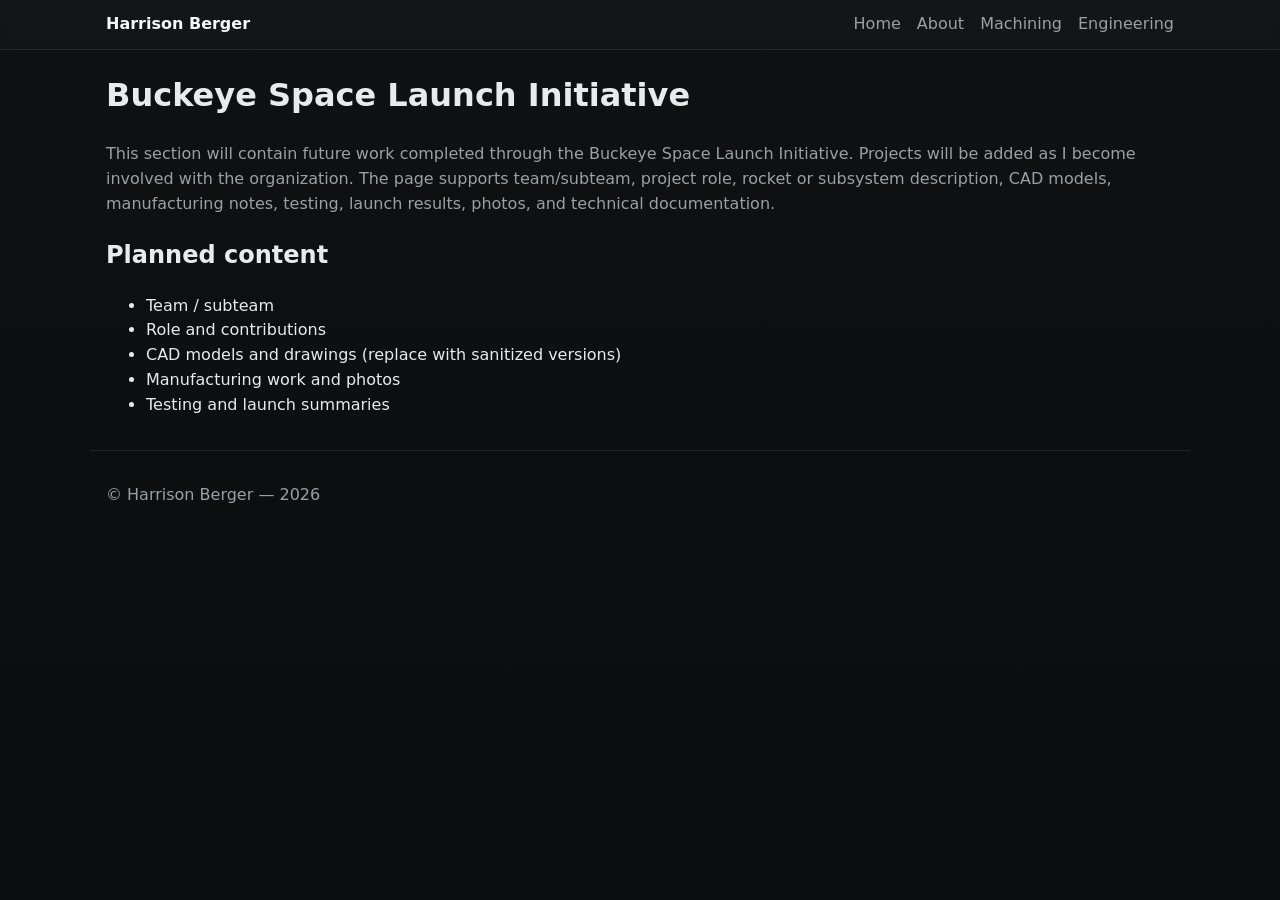
==== projects/buckeye/index.html @ 244d51de "Start-Up" ====
<!doctype html>
<!-- Buckeye Space Launch Initiative page reserved for future project content. -->
<html lang="en">
<head>
  <meta charset="utf-8">
  <meta name="viewport" content="width=device-width,initial-scale=1">
  <title>Buckeye Space Launch Initiative — Harrison Berger</title>
  <link rel="stylesheet" href="/assets/css/style.css">
</head>
<body>
  <!-- Keyboard users can bypass the repeated navigation. -->
  <a class="skip-link" href="#main">Skip to content</a>
  <header class="site-header">
    <div class="container">
      <div class="brand"><a href="/">Harrison Berger</a></div>
      <nav id="site-nav" aria-label="Main navigation">
        <ul>
          <li><a href="/">Home</a></li>
          <li><a href="/about.html">About</a></li>
          <li><a href="/projects/machining.html">Machining</a></li>
          <li><a href="/projects/engineering.html">Engineering</a></li>
        </ul>
      </nav>
      <button id="nav-toggle" type="button" aria-expanded="false" aria-controls="site-nav">Menu</button>
    </div>
  </header>

  <main id="main" class="container">
    <h1>Buckeye Space Launch Initiative</h1>
    <p class="intro">This section will contain future work completed through the Buckeye Space Launch Initiative. Projects will be added as I become involved with the organization. The page supports team/subteam, project role, rocket or subsystem description, CAD models, manufacturing notes, testing, launch results, photos, and technical documentation.</p>

    <section class="bsli-note">
      <h2>Planned content</h2>
      <ul>
        <li>Team / subteam</li>
        <li>Role and contributions</li>
        <li>CAD models and drawings (replace with sanitized versions)</li>
        <li>Manufacturing work and photos</li>
        <li>Testing and launch summaries</li>
      </ul>
    </section>

  </main>
  <footer class="site-footer container">
    <p>&copy; Harrison Berger — <span id="year-5"></span></p>
  </footer>
  <script src="/assets/js/main.js"></script>
</body>
</html>
---- assets/css/style.css ----
/*
  GLOBAL PORTFOLIO STYLES
  ---------------------------------------------------------------------------
  This file contains styles shared by every page. Project-specific rules live
  in dolly.css and smart-water-bottle.css so future projects can add their own
  stylesheet without making this file increasingly difficult to maintain.
*/

/* Design tokens centralize the values used throughout the site. */
:root {
  --color-background: #0f1113;
  --color-background-deep: #0b0c0d;
  --color-surface: #121416;
  --color-surface-raised: #202328;
  --color-panel: #f5f6f7;
  --color-text: #e8eaed;
  --color-muted: #9aa0a6;
  --color-accent: #bb0000;
  --color-accent-hover: #d31717;
  --color-border: rgba(255, 255, 255, 0.08);
  --color-overlay: rgba(2, 2, 2, 0.72);

  --font-body: Inter, system-ui, -apple-system, "Segoe UI", Roboto, Arial, sans-serif;
  --content-width: 1100px;

  --space-1: 0.25rem;
  --space-2: 0.5rem;
  --space-3: 0.75rem;
  --space-4: 1rem;
  --space-5: 1.5rem;
  --space-6: 2rem;
  --space-7: 3rem;

  --radius-small: 4px;
  --radius-medium: 8px;
  --radius-large: 12px;
  --shadow-image: 0 6px 20px rgba(0, 0, 0, 0.6);

  /* Backward-compatible aliases used by the two existing project stylesheets. */
  --bg: var(--color-background);
  --panel: var(--color-panel);
  --text: var(--color-text);
  --muted: var(--color-muted);
  --accent: var(--color-accent);
  --card-bg: var(--color-surface);
  --container-width: var(--content-width);
}

/* Include borders and padding inside declared element dimensions. */
*,
*::before,
*::after {
  box-sizing: border-box;
}

/* Enable smooth in-page navigation while respecting reduced-motion settings. */
html {
  min-height: 100%;
  scroll-behavior: smooth;
}

/* Establish the site-wide typography, colors, and background. */
body {
  min-height: 100%;
  margin: 0;
  font-family: var(--font-body);
  line-height: 1.55;
  color: var(--color-text);
  background: linear-gradient(180deg, var(--color-background), var(--color-background-deep));
}

/* Keep media responsive by default. */
img,
video,
iframe,
model-viewer {
  max-width: 100%;
}

/* Make keyboard focus visible throughout the site. */
:focus-visible {
  outline: 3px solid var(--color-accent);
  outline-offset: 3px;
}

/* Constrain page content while preserving comfortable side padding. */
.container {
  width: min(100%, var(--content-width));
  margin-inline: auto;
  padding-inline: var(--space-4);
}

/* Hide the skip link until a keyboard user focuses it. */
.skip-link {
  position: fixed;
  z-index: 1000;
  top: var(--space-4);
  left: var(--space-4);
  transform: translateY(-200%);
  padding: var(--space-2) var(--space-4);
  border-radius: var(--radius-small);
  color: #000;
  background: var(--color-panel);
  text-decoration: none;
}

/* Reveal the skip link when it receives keyboard focus. */
.skip-link:focus {
  transform: translateY(0);
}

/* Create the translucent site-wide navigation bar. */
.site-header {
  position: relative;
  z-index: 100;
  border-bottom: 1px solid var(--color-border);
  background: rgba(255, 255, 255, 0.02);
  backdrop-filter: blur(4px);
}

/* Place the brand, navigation, and mobile button on one row. */
.site-header .container {
  display: flex;
  align-items: center;
  justify-content: space-between;
  gap: var(--space-4);
  padding-block: var(--space-3);
}

/* Style the portfolio owner's name as the header brand. */
.brand a {
  color: var(--color-panel);
  font-weight: 700;
  text-decoration: none;
}

/* Remove browser list styling from navigation links. */
nav ul {
  display: flex;
  gap: var(--space-4);
  margin: 0;
  padding: 0;
  list-style: none;
}

/* Use a quieter color for inactive navigation links. */
nav a {
  color: var(--color-muted);
  text-decoration: none;
}

/* Brighten navigation links during pointer or keyboard interaction. */
nav a:hover,
nav a:focus-visible {
  color: var(--color-panel);
}

/* Hide the mobile navigation control on wide screens. */
#nav-toggle {
  display: none;
  padding: var(--space-2) var(--space-3);
  border: 1px solid var(--color-border);
  border-radius: var(--radius-small);
  color: var(--color-panel);
  background: transparent;
  font: inherit;
  cursor: pointer;
}

/* Add vertical breathing room around the home-page introduction. */
.hero {
  padding-block: var(--space-7);
}

/* Split hero copy and portrait into two columns on wide screens. */
.hero-grid {
  display: grid;
  grid-template-columns: minmax(0, 1fr) minmax(280px, 480px);
  gap: var(--space-6);
  align-items: center;
}

/* Emphasize the primary home-page heading. */
.hero-text h1 {
  margin: 0 0 var(--space-2);
  color: var(--color-panel);
  font-size: clamp(2rem, 5vw, 3.5rem);
  line-height: 1.1;
}

/* Style the compact professional-title line. */
.title {
  color: var(--color-muted);
  font-weight: 600;
}

/* Separate the longer introduction from the title. */
.lead {
  margin-top: var(--space-4);
  color: var(--color-muted);
}

/* Keep hero action buttons aligned and allow wrapping on narrow screens. */
.hero-ctas {
  display: flex;
  flex-wrap: wrap;
  gap: var(--space-3);
}

/* Provide one reusable button treatment for links and native buttons. */
.btn {
  display: inline-flex;
  align-items: center;
  justify-content: center;
  min-height: 42px;
  padding: 0.6rem 1rem;
  border: 1px solid var(--color-border);
  border-radius: 6px;
  color: var(--color-panel);
  background: transparent;
  font: inherit;
  text-decoration: none;
  cursor: pointer;
}

/* Use the brand accent for the highest-priority action. */
.btn.primary {
  border-color: var(--color-accent);
  color: #fff;
  background: var(--color-accent);
}

/* Give all buttons clear interaction feedback. */
.btn:hover,
.btn:focus-visible,
.btn.primary:hover,
.btn.primary:focus-visible {
  border-color: var(--color-accent-hover);
  background: var(--color-accent-hover);
}

/* Preserve the portrait's aspect ratio and give it visual depth. */
.hero-image img {
  display: block;
  width: 100%;
  height: auto;
  border-radius: var(--radius-medium);
  box-shadow: var(--shadow-image);
}

/* Create a reusable responsive card grid. */
.cards-grid {
  display: grid;
  grid-template-columns: repeat(auto-fit, minmax(240px, 1fr));
  gap: var(--space-5);
  margin-top: var(--space-4);
}

/* Create the shared dark card surface. */
.card,
.dolly-card,
.smart-water-bottle-card {
  padding: var(--space-4);
  border: 1px solid var(--color-border);
  border-radius: var(--radius-medium);
  background: var(--color-surface);
}

/* Give ordinary card images predictable dimensions. */
.card > img {
  width: 100%;
  height: 160px;
  object-fit: cover;
  border-radius: var(--radius-small);
}

/* Keep card headings close to their supporting media. */
.card h3 {
  margin: var(--space-2) 0 var(--space-1);
}

/* Stack engineering index entries vertically for large visual previews. */
.projects-index .cards-grid,
main > .cards-grid {
  grid-template-columns: 1fr;
  gap: var(--space-6);
}

/* Display the two dolly preview images beside one another. */
.dolly-images {
  display: grid;
  grid-template-columns: repeat(2, minmax(0, 1fr));
  gap: var(--space-3);
}

/* Crop the dolly previews consistently without distorting them. */
.dolly-images img {
  width: 100%;
  height: min(65vw, 700px);
  object-fit: cover;
  border-radius: var(--radius-small);
}

/* Give the Smart Water Bottle index preview a useful fixed presentation. */
.smart-water-bottle-image {
  display: block;
  width: 100%;
  height: min(55vw, 480px);
  object-fit: cover;
  border-radius: var(--radius-small);
}

/* Lay out About-page biography content and portrait. */
.about-grid {
  display: grid;
  grid-template-columns: minmax(0, 1fr) 220px;
  gap: var(--space-5);
  align-items: start;
}

/* Keep the About-page portrait responsive. */
.headshot img {
  display: block;
  width: 100%;
  height: auto;
  border-radius: var(--radius-medium);
}

/* Arrange skill cards into as many columns as space allows. */
.skills-grid {
  display: grid;
  grid-template-columns: repeat(auto-fit, minmax(200px, 1fr));
  gap: var(--space-4);
}

/* Contrast skill cards against the dark page background. */
.skill-card {
  padding: var(--space-4);
  border-radius: 6px;
  color: #000;
  background: var(--color-panel);
}

/* Tone down supporting text without reducing readability. */
.intro,
.small {
  color: var(--color-muted);
}

/* Slightly reduce text reserved for metadata or short summaries. */
.small {
  font-size: 0.9rem;
}

/* Give the scholarship section a clear visual break. */
.speech-section {
  width: min(95%, var(--content-width));
  margin-block: 5rem;
  text-align: center;
}

/* Limit the speech description to a comfortable reading width. */
.speech-description {
  max-width: 700px;
  margin: 0 auto var(--space-6);
}

/* Keep the embedded scholarship video centered and responsive. */
.video-container {
  width: 100%;
  margin-inline: auto;
}

/* Maintain the embedded video's standard widescreen ratio. */
.video-container iframe {
  display: block;
  width: 100%;
  aspect-ratio: 16 / 9;
  border: 0;
  border-radius: var(--radius-large);
}

/* Remove bullets from the compact contact link list. */
.contact-list {
  padding: 0;
  list-style: none;
}

/* Add separation between contact rows. */
.contact-list li + li {
  margin-top: var(--space-3);
}

/* Turn contact links into compact accent-colored pills. */
#contact a {
  display: inline-flex;
  align-items: center;
  width: fit-content;
  padding: 2px 6px;
  border-radius: 5px;
  color: #fff;
  background: var(--color-accent);
  font-size: 0.9rem;
  font-weight: 500;
  line-height: 1.2;
  text-decoration: none;
}

/* Cover the viewport behind a project-details dialog. */
.modal {
  position: fixed;
  z-index: 500;
  inset: 0;
  display: none;
  align-items: center;
  justify-content: center;
  padding: var(--space-6);
  background: var(--color-overlay);
}

/* JavaScript changes aria-hidden instead of adding presentation-only classes. */
.modal[aria-hidden="false"] {
  display: flex;
}

/* Contain modal content and allow long details to scroll. */
.modal-content {
  width: min(980px, 95%);
  max-height: 90vh;
  overflow: auto;
  padding: var(--space-4);
  border-radius: var(--radius-medium);
  color: #000;
  background: var(--color-panel);
}

/* Place the modal close action in the upper-right corner. */
.modal-close {
  float: right;
  border: 0;
  background: transparent;
  font: inherit;
  font-weight: 700;
  cursor: pointer;
}

/* Style the site footer consistently on every page. */
.site-footer {
  margin-top: var(--space-6);
  padding-block: var(--space-4);
  border-top: 1px solid var(--color-border);
  color: var(--color-muted);
}

/* FEATURED PROJECTS ------------------------------------------------------- */

/* Keep the three featured projects in equal columns on desktop. */
#featured-cards {
  grid-template-columns: repeat(3, minmax(0, 1fr));
  align-items: stretch;
}

/* Allow each featured card's action to align at the bottom. */
#featured-cards .card {
  display: flex;
  flex-direction: column;
}

/* Reserve a consistent portrait-oriented media area. */
#featured-cards .featured-media {
  width: 100%;
  aspect-ratio: 2 / 3;
  overflow: hidden;
  border-radius: var(--radius-small);
}

/* Make either an image or a video fill the reserved media area. */
#featured-cards .featured-media img,
#featured-cards .featured-media iframe {
  display: block;
  width: 100%;
  height: 100%;
  border: 0;
  object-fit: cover;
}

/* Push the card action to the bottom when summaries differ in length. */
#featured-cards .card > p:last-child {
  margin-top: auto;
}

/* MACHINING PROJECTS ----------------------------------------------------- */

/* Replace the generic card grid with a chronological single-column layout. */
#machining-grid {
  display: block;
}

/* Separate each large machining project presentation. */
#machining-grid .machining-projects-layout {
  display: grid;
  gap: 36px;
}

/* Give feature cards more room than ordinary summary cards. */
#machining-grid .machining-feature-card {
  width: 100%;
  padding: 24px;
}

/* Keep machining introductions at a readable line length. */
#machining-grid .machining-project-heading {
  max-width: 850px;
  margin-bottom: 20px;
}

/* Tighten the heading's internal spacing. */
#machining-grid .machining-project-heading h2 {
  margin: 0 0 8px;
}

/* Remove redundant top spacing from its description. */
#machining-grid .machining-project-heading p {
  margin-top: 0;
}

/* Place the Air Motor model beside its operating animation. */
#machining-grid .air-motor-media {
  display: grid;
  grid-template-columns: repeat(2, minmax(0, 1fr));
  gap: 20px;
  align-items: stretch;
}

/* Give paired machining media matching dimensions. */
#machining-grid .air-motor-model,
#machining-grid .air-motor-media img,
#machining-grid .machining-project-model {
  display: block;
  width: 100%;
  max-width: none;
  height: 500px;
  margin: 0;
  border-radius: var(--radius-medium);
  background: #e6dddd;
}

/* Show the complete operating animation inside its frame. */
#machining-grid .air-motor-media img {
  object-fit: contain;
}

/* Place Titan and Shop Sign models beside their slideshows. */
#machining-grid .machining-model-slideshow-row {
  display: grid;
  grid-template-columns: repeat(2, minmax(0, 1fr));
  gap: 20px;
  align-items: start;
}

/* Prevent slideshow content from overflowing a grid column. */
#machining-grid .machining-model-slideshow-row .project-slideshow {
  min-width: 0;
  margin-top: 0;
}

/* Separate slideshow groups from the media above them. */
#machining-grid .project-slideshow {
  width: 100%;
  margin-top: 28px;
}

/* Tighten slideshow heading spacing. */
#machining-grid .project-slideshow h3 {
  margin-bottom: 6px;
}

/* Visually de-emphasize the chronology explanation. */
#machining-grid .slideshow-description {
  margin-top: 0;
  color: var(--color-muted);
}

/* Create the clipped frame in which one slide is displayed. */
#machining-grid .slideshow-stage {
  position: relative;
  width: 100%;
  overflow: hidden;
  border-radius: var(--radius-medium);
  background: #16181c;
}

/* Keep the secondary Air Motor slideshow narrower than the feature card. */
#machining-grid .project-slideshow-small {
  max-width: 760px;
  margin-inline: auto;
}

/* Give the Air Motor progress slideshow a compact height. */
#machining-grid .project-slideshow-small .slideshow-stage {
  height: 340px;
}

/* Align larger project slideshows with adjacent 3D viewers. */
#machining-grid .project-slideshow-large .slideshow-stage {
  height: 500px;
}

/* Hide all slideshow frames until JavaScript marks one active. */
#machining-grid .slideshow-slide {
  display: none;
  width: 100%;
  height: 100%;
  margin: 0;
}

/* Display the current slide as a vertical media-and-caption stack. */
#machining-grid .slideshow-slide.active {
  display: flex;
  flex-direction: column;
}

/* Fill the available frame while preserving complete image/video content. */
#machining-grid .slideshow-slide img,
#machining-grid .slideshow-slide video {
  display: block;
  flex: 1;
  width: 100%;
  max-width: none;
  min-height: 0;
  margin: 0;
  object-fit: contain;
  background: #16181c;
}

/* Present each slide's chronological caption below its media. */
#machining-grid .slideshow-slide figcaption {
  flex: 0 0 auto;
  padding: 10px 14px;
  color: #fff;
  background: var(--color-surface-raised);
  font-size: 0.95rem;
  text-align: center;
}

/* Align previous, counter, and next controls in one row. */
#machining-grid .slideshow-controls {
  display: grid;
  grid-template-columns: minmax(120px, 1fr) auto minmax(120px, 1fr);
  gap: 14px;
  align-items: center;
  margin-top: 14px;
}

/* Make slideshow actions visually consistent with the dark cards. */
#machining-grid .slideshow-button {
  min-height: 42px;
  padding: 9px 14px;
  border: 1px solid rgba(255, 255, 255, 0.18);
  border-radius: 6px;
  color: #fff;
  background: var(--color-surface-raised);
  font: inherit;
  font-weight: 700;
  cursor: pointer;
}

/* Use the accent color when a slideshow action is interactive. */
#machining-grid .slideshow-button:hover,
#machining-grid .slideshow-button:focus-visible {
  background: var(--color-accent);
}

/* Anchor the previous control to the left edge. */
#machining-grid .slideshow-previous {
  justify-self: start;
}

/* Anchor the next control to the right edge. */
#machining-grid .slideshow-next {
  justify-self: end;
}

/* Reserve stable width for the changing slide count. */
#machining-grid .slideshow-counter {
  min-width: 60px;
  font-weight: 700;
  text-align: center;
}

/* Separate the project-details action from slideshow controls. */
#machining-grid .machining-details-button {
  margin: 24px 0 0;
}

/* Provide a contrasting secondary action used by project pages. */
.btn-secondary {
  display: inline-block;
  padding: 0.8rem 1.4rem;
  border: 2px solid #1f3a5f;
  border-radius: var(--radius-medium);
  color: #fff;
  background: #1f3a5f;
  font-weight: 600;
  text-decoration: none;
  transition: transform 0.25s ease, background-color 0.25s ease, border-color 0.25s ease;
}

/* Lift the secondary action slightly during pointer interaction. */
.btn-secondary:hover,
.btn-secondary:focus-visible {
  transform: translateY(-2px);
  border-color: #2b4f7c;
  background: #2b4f7c;
}

/* Return the action to its normal position when pressed. */
.btn-secondary:active {
  transform: translateY(0);
}

/* RESPONSIVE BEHAVIOR ---------------------------------------------------- */

/* Collapse wide layouts before they become cramped on tablets. */
@media (max-width: 900px) {
  .hero-grid,
  .about-grid {
    grid-template-columns: 1fr;
  }

  .headshot {
    max-width: 320px;
  }

  /* Convert the navigation list into a hidden mobile panel. */
  #site-nav {
    position: absolute;
    top: 100%;
    right: var(--space-4);
    left: var(--space-4);
    display: none;
    padding: var(--space-4);
    border: 1px solid var(--color-border);
    border-radius: var(--radius-medium);
    background: var(--color-surface);
  }

  /* JavaScript controls this class and keeps presentation out of inline styles. */
  #site-nav.is-open {
    display: block;
  }

  #site-nav ul {
    flex-direction: column;
  }

  #nav-toggle {
    display: inline-block;
  }
}

/* Stack three featured cards and paired machining media on smaller screens. */
@media (max-width: 800px) {
  #featured-cards,
  #machining-grid .air-motor-media,
  #machining-grid .machining-model-slideshow-row {
    grid-template-columns: 1fr;
  }
}

/* Adapt slideshow controls and media heights for phones and small tablets. */
@media (max-width: 750px) {
  #machining-grid .machining-feature-card {
    padding: var(--space-4);
  }

  #machining-grid .air-motor-model,
  #machining-grid .air-motor-media img,
  #machining-grid .machining-project-model,
  #machining-grid .project-slideshow-large .slideshow-stage {
    height: 400px;
  }

  #machining-grid .project-slideshow-small .slideshow-stage {
    height: 300px;
  }

  #machining-grid .slideshow-controls {
    grid-template-columns: 1fr 1fr;
  }

  #machining-grid .slideshow-counter {
    grid-column: 1 / -1;
    grid-row: 1;
  }

  #machining-grid .slideshow-previous {
    grid-column: 1;
    grid-row: 2;
  }

  #machining-grid .slideshow-next {
    grid-column: 2;
    grid-row: 2;
  }
}

/* Stack paired engineering previews and reduce media heights on phones. */
@media (max-width: 600px) {
  .dolly-images {
    grid-template-columns: 1fr;
  }

  .dolly-images img,
  .smart-water-bottle-image {
    height: 360px;
  }
}

/* Reduce machining frames and make controls full-width on very small screens. */
@media (max-width: 480px) {
  #machining-grid .air-motor-model,
  #machining-grid .air-motor-media img,
  #machining-grid .machining-project-model,
  #machining-grid .project-slideshow-large .slideshow-stage {
    height: 320px;
  }

  #machining-grid .project-slideshow-small .slideshow-stage {
    height: 260px;
  }

  #machining-grid .slideshow-button {
    width: 100%;
    font-size: 0.88rem;
  }
}

/* Disable animated scrolling and transforms when the user requests less motion. */
@media (prefers-reduced-motion: reduce) {
  html {
    scroll-behavior: auto;
  }

  *,
  *::before,
  *::after {
    scroll-behavior: auto !important;
    transition-duration: 0.01ms !important;
  }
}
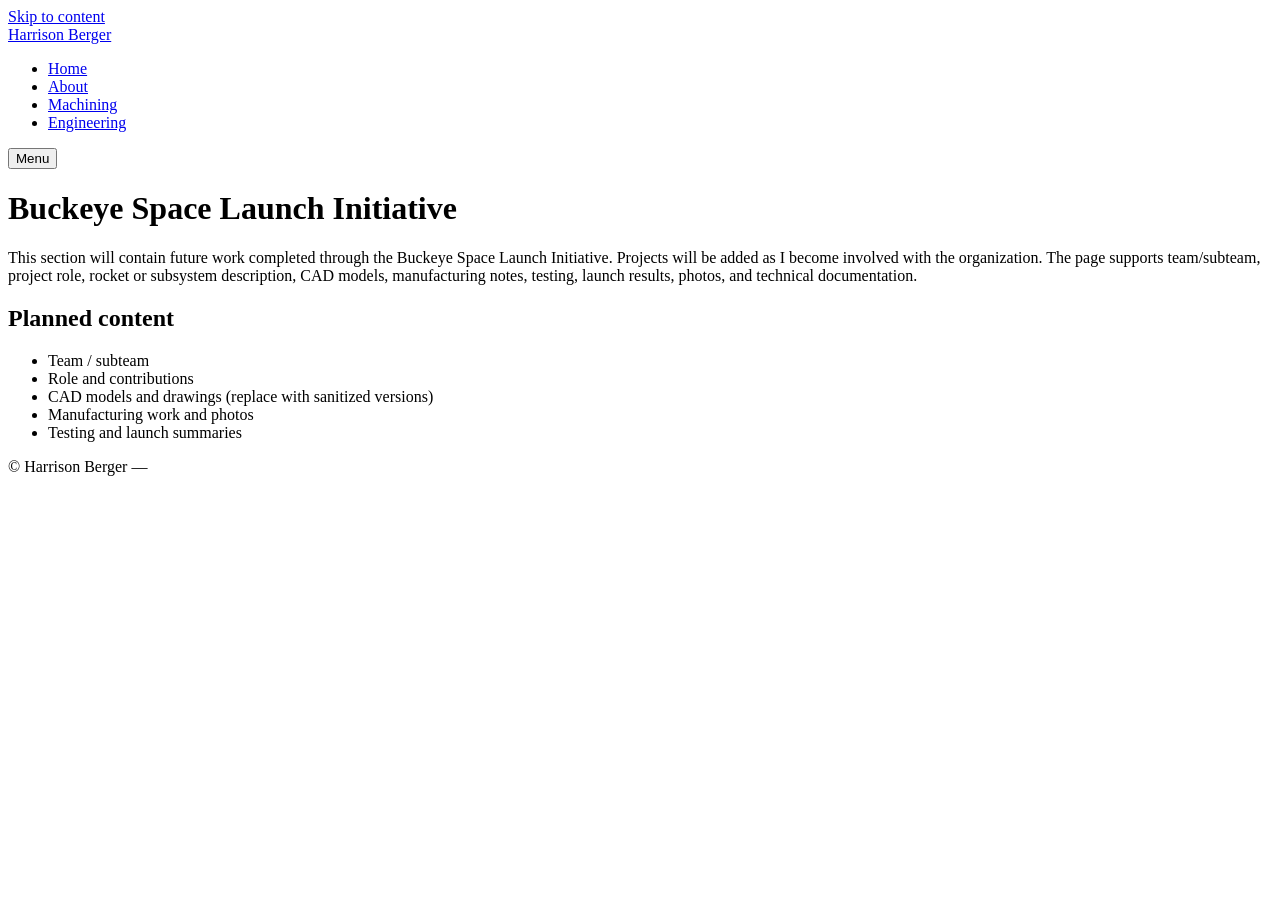
==== commit 645db55e: "~" ====
--- a/projects/buckeye/index.html
+++ b/projects/buckeye/index.html
@@ -5,20 +5,20 @@
   <meta charset="utf-8">
   <meta name="viewport" content="width=device-width,initial-scale=1">
   <title>Buckeye Space Launch Initiative — Harrison Berger</title>
-  <link rel="stylesheet" href="/assets/css/style.css">
+  <link rel="stylesheet" href="assets/css/style.css">
 </head>
 <body>
   <!-- Keyboard users can bypass the repeated navigation. -->
   <a class="skip-link" href="#main">Skip to content</a>
   <header class="site-header">
     <div class="container">
-      <div class="brand"><a href="/">Harrison Berger</a></div>
+      <div class="brand"><a href="index.html">Harrison Berger</a></div>
       <nav id="site-nav" aria-label="Main navigation">
         <ul>
-          <li><a href="/">Home</a></li>
-          <li><a href="/about.html">About</a></li>
-          <li><a href="/projects/machining.html">Machining</a></li>
-          <li><a href="/projects/engineering.html">Engineering</a></li>
+          <li><a href="index.html">Home</a></li>
+          <li><a href="about.html">About</a></li>
+          <li><a href="projects/machining.html">Machining</a></li>
+          <li><a href="projects/engineering.html">Engineering</a></li>
         </ul>
       </nav>
       <button id="nav-toggle" type="button" aria-expanded="false" aria-controls="site-nav">Menu</button>
@@ -44,6 +44,6 @@
   <footer class="site-footer container">
     <p>&copy; Harrison Berger — <span id="year-5"></span></p>
   </footer>
-  <script src="/assets/js/main.js"></script>
+  <script src="assets/js/main.js"></script>
 </body>
 </html>
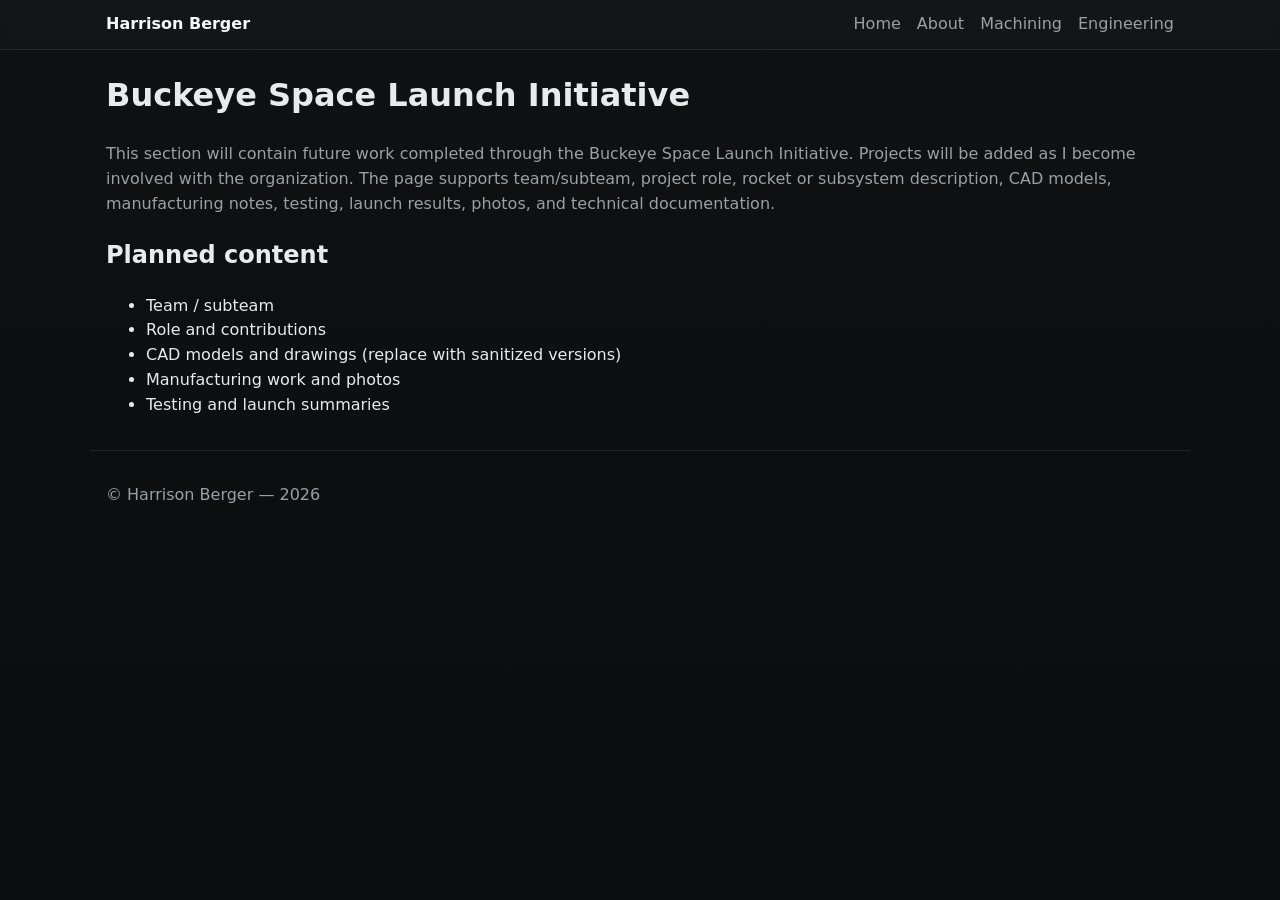
==== commit 2e870eaf: "Website patch" ====
--- a/projects/buckeye/index.html
+++ b/projects/buckeye/index.html
@@ -5,20 +5,20 @@
   <meta charset="utf-8">
   <meta name="viewport" content="width=device-width,initial-scale=1">
   <title>Buckeye Space Launch Initiative — Harrison Berger</title>
-  <link rel="stylesheet" href="assets/css/style.css">
+  <link rel="stylesheet" href="../../assets/css/style.css">
 </head>
 <body>
   <!-- Keyboard users can bypass the repeated navigation. -->
   <a class="skip-link" href="#main">Skip to content</a>
   <header class="site-header">
     <div class="container">
-      <div class="brand"><a href="index.html">Harrison Berger</a></div>
+      <div class="brand"><a href="../../index.html">Harrison Berger</a></div>
       <nav id="site-nav" aria-label="Main navigation">
         <ul>
-          <li><a href="index.html">Home</a></li>
-          <li><a href="about.html">About</a></li>
-          <li><a href="projects/machining.html">Machining</a></li>
-          <li><a href="projects/engineering.html">Engineering</a></li>
+        <li><a href="../../index.html">Home</a></li>
+        <li><a href="../../about.html">About</a></li>
+        <li><a href="../machining.html">Machining</a></li>
+        <li><a href="../engineering.html">Engineering</a></li>
         </ul>
       </nav>
       <button id="nav-toggle" type="button" aria-expanded="false" aria-controls="site-nav">Menu</button>
@@ -44,6 +44,6 @@
   <footer class="site-footer container">
     <p>&copy; Harrison Berger — <span id="year-5"></span></p>
   </footer>
-  <script src="assets/js/main.js"></script>
+  <script src="../../assets/js/main.js"></script>
 </body>
 </html>
--- a/assets/css/style.css
+++ b/assets/css/style.css
@@ -0,0 +1,855 @@
+/*
+  GLOBAL PORTFOLIO STYLES
+  ---------------------------------------------------------------------------
+  This file contains styles shared by every page. Project-specific rules live
+  in dolly.css and smart-water-bottle.css so future projects can add their own
+  stylesheet without making this file increasingly difficult to maintain.
+*/
+
+/* Design tokens centralize the values used throughout the site. */
+:root {
+  --color-background: #0f1113;
+  --color-background-deep: #0b0c0d;
+  --color-surface: #121416;
+  --color-surface-raised: #202328;
+  --color-panel: #f5f6f7;
+  --color-text: #e8eaed;
+  --color-muted: #9aa0a6;
+  --color-accent: #bb0000;
+  --color-accent-hover: #d31717;
+  --color-border: rgba(255, 255, 255, 0.08);
+  --color-overlay: rgba(2, 2, 2, 0.72);
+
+  --font-body: Inter, system-ui, -apple-system, "Segoe UI", Roboto, Arial, sans-serif;
+  --content-width: 1100px;
+
+  --space-1: 0.25rem;
+  --space-2: 0.5rem;
+  --space-3: 0.75rem;
+  --space-4: 1rem;
+  --space-5: 1.5rem;
+  --space-6: 2rem;
+  --space-7: 3rem;
+
+  --radius-small: 4px;
+  --radius-medium: 8px;
+  --radius-large: 12px;
+  --shadow-image: 0 6px 20px rgba(0, 0, 0, 0.6);
+
+  /* Backward-compatible aliases used by the two existing project stylesheets. */
+  --bg: var(--color-background);
+  --panel: var(--color-panel);
+  --text: var(--color-text);
+  --muted: var(--color-muted);
+  --accent: var(--color-accent);
+  --card-bg: var(--color-surface);
+  --container-width: var(--content-width);
+}
+
+/* Include borders and padding inside declared element dimensions. */
+*,
+*::before,
+*::after {
+  box-sizing: border-box;
+}
+
+/* Enable smooth in-page navigation while respecting reduced-motion settings. */
+html {
+  min-height: 100%;
+  scroll-behavior: smooth;
+}
+
+/* Establish the site-wide typography, colors, and background. */
+body {
+  min-height: 100%;
+  margin: 0;
+  font-family: var(--font-body);
+  line-height: 1.55;
+  color: var(--color-text);
+  background: linear-gradient(180deg, var(--color-background), var(--color-background-deep));
+}
+
+/* Keep media responsive by default. */
+img,
+video,
+iframe,
+model-viewer {
+  max-width: 100%;
+}
+
+/* Make keyboard focus visible throughout the site. */
+:focus-visible {
+  outline: 3px solid var(--color-accent);
+  outline-offset: 3px;
+}
+
+/* Constrain page content while preserving comfortable side padding. */
+.container {
+  width: min(100%, var(--content-width));
+  margin-inline: auto;
+  padding-inline: var(--space-4);
+}
+
+/* Hide the skip link until a keyboard user focuses it. */
+.skip-link {
+  position: fixed;
+  z-index: 1000;
+  top: var(--space-4);
+  left: var(--space-4);
+  transform: translateY(-200%);
+  padding: var(--space-2) var(--space-4);
+  border-radius: var(--radius-small);
+  color: #000;
+  background: var(--color-panel);
+  text-decoration: none;
+}
+
+/* Reveal the skip link when it receives keyboard focus. */
+.skip-link:focus {
+  transform: translateY(0);
+}
+
+/* Create the translucent site-wide navigation bar. */
+.site-header {
+  position: relative;
+  z-index: 100;
+  border-bottom: 1px solid var(--color-border);
+  background: rgba(255, 255, 255, 0.02);
+  backdrop-filter: blur(4px);
+}
+
+/* Place the brand, navigation, and mobile button on one row. */
+.site-header .container {
+  display: flex;
+  align-items: center;
+  justify-content: space-between;
+  gap: var(--space-4);
+  padding-block: var(--space-3);
+}
+
+/* Style the portfolio owner's name as the header brand. */
+.brand a {
+  color: var(--color-panel);
+  font-weight: 700;
+  text-decoration: none;
+}
+
+/* Remove browser list styling from navigation links. */
+nav ul {
+  display: flex;
+  gap: var(--space-4);
+  margin: 0;
+  padding: 0;
+  list-style: none;
+}
+
+/* Use a quieter color for inactive navigation links. */
+nav a {
+  color: var(--color-muted);
+  text-decoration: none;
+}
+
+/* Brighten navigation links during pointer or keyboard interaction. */
+nav a:hover,
+nav a:focus-visible {
+  color: var(--color-panel);
+}
+
+/* Hide the mobile navigation control on wide screens. */
+#nav-toggle {
+  display: none;
+  padding: var(--space-2) var(--space-3);
+  border: 1px solid var(--color-border);
+  border-radius: var(--radius-small);
+  color: var(--color-panel);
+  background: transparent;
+  font: inherit;
+  cursor: pointer;
+}
+
+/* Add vertical breathing room around the home-page introduction. */
+.hero {
+  padding-block: var(--space-7);
+}
+
+/* Split hero copy and portrait into two columns on wide screens. */
+.hero-grid {
+  display: grid;
+  grid-template-columns: minmax(0, 1fr) minmax(280px, 480px);
+  gap: var(--space-6);
+  align-items: center;
+}
+
+/* Emphasize the primary home-page heading. */
+.hero-text h1 {
+  margin: 0 0 var(--space-2);
+  color: var(--color-panel);
+  font-size: clamp(2rem, 5vw, 3.5rem);
+  line-height: 1.1;
+}
+
+/* Style the compact professional-title line. */
+.title {
+  color: var(--color-muted);
+  font-weight: 600;
+}
+
+/* Separate the longer introduction from the title. */
+.lead {
+  margin-top: var(--space-4);
+  color: var(--color-muted);
+}
+
+/* Keep hero action buttons aligned and allow wrapping on narrow screens. */
+.hero-ctas {
+  display: flex;
+  flex-wrap: wrap;
+  gap: var(--space-3);
+}
+
+/* Provide one reusable button treatment for links and native buttons. */
+.btn {
+  display: inline-flex;
+  align-items: center;
+  justify-content: center;
+  min-height: 42px;
+  padding: 0.6rem 1rem;
+  border: 1px solid var(--color-border);
+  border-radius: 6px;
+  color: var(--color-panel);
+  background: transparent;
+  font: inherit;
+  text-decoration: none;
+  cursor: pointer;
+}
+
+/* Use the brand accent for the highest-priority action. */
+.btn.primary {
+  border-color: var(--color-accent);
+  color: #fff;
+  background: var(--color-accent);
+}
+
+/* Give all buttons clear interaction feedback. */
+.btn:hover,
+.btn:focus-visible,
+.btn.primary:hover,
+.btn.primary:focus-visible {
+  border-color: var(--color-accent-hover);
+  background: var(--color-accent-hover);
+}
+
+/* Preserve the portrait's aspect ratio and give it visual depth. */
+.hero-image img {
+  display: block;
+  width: 100%;
+  height: auto;
+  border-radius: var(--radius-medium);
+  box-shadow: var(--shadow-image);
+}
+
+/* Create a reusable responsive card grid. */
+.cards-grid {
+  display: grid;
+  grid-template-columns: repeat(auto-fit, minmax(240px, 1fr));
+  gap: var(--space-5);
+  margin-top: var(--space-4);
+}
+
+/* Create the shared dark card surface. */
+.card,
+.dolly-card,
+.smart-water-bottle-card {
+  padding: var(--space-4);
+  border: 1px solid var(--color-border);
+  border-radius: var(--radius-medium);
+  background: var(--color-surface);
+}
+
+/* Give ordinary card images predictable dimensions. */
+.card > img {
+  width: 100%;
+  height: 160px;
+  object-fit: cover;
+  border-radius: var(--radius-small);
+}
+
+/* Keep card headings close to their supporting media. */
+.card h3 {
+  margin: var(--space-2) 0 var(--space-1);
+}
+
+/* Stack engineering index entries vertically for large visual previews. */
+.projects-index .cards-grid,
+main > .cards-grid {
+  grid-template-columns: 1fr;
+  gap: var(--space-6);
+}
+
+/* Display the two dolly preview images beside one another. */
+.dolly-images {
+  display: grid;
+  grid-template-columns: repeat(2, minmax(0, 1fr));
+  gap: var(--space-3);
+}
+
+/* Crop the dolly previews consistently without distorting them. */
+.dolly-images img {
+  width: 100%;
+  height: min(65vw, 700px);
+  object-fit: cover;
+  border-radius: var(--radius-small);
+}
+
+/* Give the Smart Water Bottle index preview a useful fixed presentation. */
+.smart-water-bottle-image {
+  display: block;
+  width: 100%;
+  height: min(55vw, 480px);
+  object-fit: cover;
+  border-radius: var(--radius-small);
+}
+
+/* Lay out About-page biography content and portrait. */
+.about-grid {
+  display: grid;
+  grid-template-columns: minmax(0, 1fr) 220px;
+  gap: var(--space-5);
+  align-items: start;
+}
+
+/* Keep the About-page portrait responsive. */
+.headshot img {
+  display: block;
+  width: 100%;
+  height: auto;
+  border-radius: var(--radius-medium);
+}
+
+/* Arrange skill cards into as many columns as space allows. */
+.skills-grid {
+  display: grid;
+  grid-template-columns: repeat(auto-fit, minmax(200px, 1fr));
+  gap: var(--space-4);
+}
+
+/* Contrast skill cards against the dark page background. */
+.skill-card {
+  padding: var(--space-4);
+  border-radius: 6px;
+  color: #000;
+  background: var(--color-panel);
+}
+
+/* Tone down supporting text without reducing readability. */
+.intro,
+.small {
+  color: var(--color-muted);
+}
+
+/* Slightly reduce text reserved for metadata or short summaries. */
+.small {
+  font-size: 0.9rem;
+}
+
+/* Give the scholarship section a clear visual break. */
+.speech-section {
+  width: min(95%, var(--content-width));
+  margin-block: 5rem;
+  text-align: center;
+}
+
+/* Limit the speech description to a comfortable reading width. */
+.speech-description {
+  max-width: 700px;
+  margin: 0 auto var(--space-6);
+}
+
+/* Keep the embedded scholarship video centered and responsive. */
+.video-container {
+  width: 100%;
+  margin-inline: auto;
+}
+
+/* Maintain the embedded video's standard widescreen ratio. */
+.video-container iframe {
+  display: block;
+  width: 100%;
+  aspect-ratio: 16 / 9;
+  border: 0;
+  border-radius: var(--radius-large);
+}
+
+/* Remove bullets from the compact contact link list. */
+.contact-list {
+  padding: 0;
+  list-style: none;
+}
+
+/* Add separation between contact rows. */
+.contact-list li + li {
+  margin-top: var(--space-3);
+}
+
+/* Turn contact links into compact accent-colored pills. */
+#contact a {
+  display: inline-flex;
+  align-items: center;
+  width: fit-content;
+  padding: 2px 6px;
+  border-radius: 5px;
+  color: #fff;
+  background: var(--color-accent);
+  font-size: 0.9rem;
+  font-weight: 500;
+  line-height: 1.2;
+  text-decoration: none;
+}
+
+/* Cover the viewport behind a project-details dialog. */
+.modal {
+  position: fixed;
+  z-index: 500;
+  inset: 0;
+  display: none;
+  align-items: center;
+  justify-content: center;
+  padding: var(--space-6);
+  background: var(--color-overlay);
+}
+
+/* JavaScript changes aria-hidden instead of adding presentation-only classes. */
+.modal[aria-hidden="false"] {
+  display: flex;
+}
+
+/* Contain modal content and allow long details to scroll. */
+.modal-content {
+  width: min(980px, 95%);
+  max-height: 90vh;
+  overflow: auto;
+  padding: var(--space-4);
+  border-radius: var(--radius-medium);
+  color: #000;
+  background: var(--color-panel);
+}
+
+/* Place the modal close action in the upper-right corner. */
+.modal-close {
+  float: right;
+  border: 0;
+  background: transparent;
+  font: inherit;
+  font-weight: 700;
+  cursor: pointer;
+}
+
+/* Style the site footer consistently on every page. */
+.site-footer {
+  margin-top: var(--space-6);
+  padding-block: var(--space-4);
+  border-top: 1px solid var(--color-border);
+  color: var(--color-muted);
+}
+
+/* FEATURED PROJECTS ------------------------------------------------------- */
+
+/* Keep the three featured projects in equal columns on desktop. */
+#featured-cards {
+  grid-template-columns: repeat(3, minmax(0, 1fr));
+  align-items: stretch;
+}
+
+/* Allow each featured card's action to align at the bottom. */
+#featured-cards .card {
+  display: flex;
+  flex-direction: column;
+}
+
+/* Reserve a consistent portrait-oriented media area. */
+#featured-cards .featured-media {
+  width: 100%;
+  aspect-ratio: 2 / 3;
+  overflow: hidden;
+  border-radius: var(--radius-small);
+}
+
+/* Make either an image or a video fill the reserved media area. */
+#featured-cards .featured-media img,
+#featured-cards .featured-media iframe {
+  display: block;
+  width: 100%;
+  height: 100%;
+  border: 0;
+  object-fit: cover;
+}
+
+/* Push the card action to the bottom when summaries differ in length. */
+#featured-cards .card > p:last-child {
+  margin-top: auto;
+}
+
+/* MACHINING PROJECTS ----------------------------------------------------- */
+
+/* Replace the generic card grid with a chronological single-column layout. */
+#machining-grid {
+  display: block;
+}
+
+/* Separate each large machining project presentation. */
+#machining-grid .machining-projects-layout {
+  display: grid;
+  gap: 36px;
+}
+
+/* Give feature cards more room than ordinary summary cards. */
+#machining-grid .machining-feature-card {
+  width: 100%;
+  padding: 24px;
+}
+
+/* Keep machining introductions at a readable line length. */
+#machining-grid .machining-project-heading {
+  max-width: 850px;
+  margin-bottom: 20px;
+}
+
+/* Tighten the heading's internal spacing. */
+#machining-grid .machining-project-heading h2 {
+  margin: 0 0 8px;
+}
+
+/* Remove redundant top spacing from its description. */
+#machining-grid .machining-project-heading p {
+  margin-top: 0;
+}
+
+/* Place the Air Motor model beside its operating animation. */
+#machining-grid .air-motor-media {
+  display: grid;
+  grid-template-columns: repeat(2, minmax(0, 1fr));
+  gap: 20px;
+  align-items: stretch;
+}
+
+/* Give paired machining media matching dimensions. */
+#machining-grid .air-motor-model,
+#machining-grid .air-motor-media img,
+#machining-grid .machining-project-model {
+  display: block;
+  width: 100%;
+  max-width: none;
+  height: 500px;
+  margin: 0;
+  border-radius: var(--radius-medium);
+  background: #e6dddd;
+}
+
+/* Show the complete operating animation inside its frame. */
+#machining-grid .air-motor-media img {
+  object-fit: contain;
+}
+
+/* Place Titan and Shop Sign models beside their slideshows. */
+#machining-grid .machining-model-slideshow-row {
+  display: grid;
+  grid-template-columns: repeat(2, minmax(0, 1fr));
+  gap: 20px;
+  align-items: start;
+}
+
+/* Prevent slideshow content from overflowing a grid column. */
+#machining-grid .machining-model-slideshow-row .project-slideshow {
+  min-width: 0;
+  margin-top: 0;
+}
+
+/* Separate slideshow groups from the media above them. */
+#machining-grid .project-slideshow {
+  width: 100%;
+  margin-top: 28px;
+}
+
+/* Tighten slideshow heading spacing. */
+#machining-grid .project-slideshow h3 {
+  margin-bottom: 6px;
+}
+
+/* Visually de-emphasize the chronology explanation. */
+#machining-grid .slideshow-description {
+  margin-top: 0;
+  color: var(--color-muted);
+}
+
+/* Create the clipped frame in which one slide is displayed. */
+#machining-grid .slideshow-stage {
+  position: relative;
+  width: 100%;
+  overflow: hidden;
+  border-radius: var(--radius-medium);
+  background: #16181c;
+}
+
+/* Keep the secondary Air Motor slideshow narrower than the feature card. */
+#machining-grid .project-slideshow-small {
+  max-width: 760px;
+  margin-inline: auto;
+}
+
+/* Give the Air Motor progress slideshow a compact height. */
+#machining-grid .project-slideshow-small .slideshow-stage {
+  height: 340px;
+}
+
+/* Align larger project slideshows with adjacent 3D viewers. */
+#machining-grid .project-slideshow-large .slideshow-stage {
+  height: 500px;
+}
+
+/* Hide all slideshow frames until JavaScript marks one active. */
+#machining-grid .slideshow-slide {
+  display: none;
+  width: 100%;
+  height: 100%;
+  margin: 0;
+}
+
+/* Display the current slide as a vertical media-and-caption stack. */
+#machining-grid .slideshow-slide.active {
+  display: flex;
+  flex-direction: column;
+}
+
+/* Fill the available frame while preserving complete image/video content. */
+#machining-grid .slideshow-slide img,
+#machining-grid .slideshow-slide video {
+  display: block;
+  flex: 1;
+  width: 100%;
+  max-width: none;
+  min-height: 0;
+  margin: 0;
+  object-fit: contain;
+  background: #16181c;
+}
+
+/* Present each slide's chronological caption below its media. */
+#machining-grid .slideshow-slide figcaption {
+  flex: 0 0 auto;
+  padding: 10px 14px;
+  color: #fff;
+  background: var(--color-surface-raised);
+  font-size: 0.95rem;
+  text-align: center;
+}
+
+/* Align previous, counter, and next controls in one row. */
+#machining-grid .slideshow-controls {
+  display: grid;
+  grid-template-columns: minmax(120px, 1fr) auto minmax(120px, 1fr);
+  gap: 14px;
+  align-items: center;
+  margin-top: 14px;
+}
+
+/* Make slideshow actions visually consistent with the dark cards. */
+#machining-grid .slideshow-button {
+  min-height: 42px;
+  padding: 9px 14px;
+  border: 1px solid rgba(255, 255, 255, 0.18);
+  border-radius: 6px;
+  color: #fff;
+  background: var(--color-surface-raised);
+  font: inherit;
+  font-weight: 700;
+  cursor: pointer;
+}
+
+/* Use the accent color when a slideshow action is interactive. */
+#machining-grid .slideshow-button:hover,
+#machining-grid .slideshow-button:focus-visible {
+  background: var(--color-accent);
+}
+
+/* Anchor the previous control to the left edge. */
+#machining-grid .slideshow-previous {
+  justify-self: start;
+}
+
+/* Anchor the next control to the right edge. */
+#machining-grid .slideshow-next {
+  justify-self: end;
+}
+
+/* Reserve stable width for the changing slide count. */
+#machining-grid .slideshow-counter {
+  min-width: 60px;
+  font-weight: 700;
+  text-align: center;
+}
+
+/* Separate the project-details action from slideshow controls. */
+#machining-grid .machining-details-button {
+  margin: 24px 0 0;
+}
+
+/* Provide a contrasting secondary action used by project pages. */
+.btn-secondary {
+  display: inline-block;
+  padding: 0.8rem 1.4rem;
+  border: 2px solid #1f3a5f;
+  border-radius: var(--radius-medium);
+  color: #fff;
+  background: #1f3a5f;
+  font-weight: 600;
+  text-decoration: none;
+  transition: transform 0.25s ease, background-color 0.25s ease, border-color 0.25s ease;
+}
+
+/* Lift the secondary action slightly during pointer interaction. */
+.btn-secondary:hover,
+.btn-secondary:focus-visible {
+  transform: translateY(-2px);
+  border-color: #2b4f7c;
+  background: #2b4f7c;
+}
+
+/* Return the action to its normal position when pressed. */
+.btn-secondary:active {
+  transform: translateY(0);
+}
+
+/* RESPONSIVE BEHAVIOR ---------------------------------------------------- */
+
+/* Collapse wide layouts before they become cramped on tablets. */
+@media (max-width: 900px) {
+  .hero-grid,
+  .about-grid {
+    grid-template-columns: 1fr;
+  }
+
+  .headshot {
+    max-width: 320px;
+  }
+
+  /* Convert the navigation list into a hidden mobile panel. */
+  #site-nav {
+    position: absolute;
+    top: 100%;
+    right: var(--space-4);
+    left: var(--space-4);
+    display: none;
+    padding: var(--space-4);
+    border: 1px solid var(--color-border);
+    border-radius: var(--radius-medium);
+    background: var(--color-surface);
+  }
+
+  /* JavaScript controls this class and keeps presentation out of inline styles. */
+  #site-nav.is-open {
+    display: block;
+  }
+
+  #site-nav ul {
+    flex-direction: column;
+  }
+
+  #nav-toggle {
+    display: inline-block;
+  }
+}
+
+/* Stack three featured cards and paired machining media on smaller screens. */
+@media (max-width: 800px) {
+  #featured-cards,
+  #machining-grid .air-motor-media,
+  #machining-grid .machining-model-slideshow-row {
+    grid-template-columns: 1fr;
+  }
+}
+
+/* Adapt slideshow controls and media heights for phones and small tablets. */
+@media (max-width: 750px) {
+  #machining-grid .machining-feature-card {
+    padding: var(--space-4);
+  }
+
+  #machining-grid .air-motor-model,
+  #machining-grid .air-motor-media img,
+  #machining-grid .machining-project-model,
+  #machining-grid .project-slideshow-large .slideshow-stage {
+    height: 400px;
+  }
+
+  #machining-grid .project-slideshow-small .slideshow-stage {
+    height: 300px;
+  }
+
+  #machining-grid .slideshow-controls {
+    grid-template-columns: 1fr 1fr;
+  }
+
+  #machining-grid .slideshow-counter {
+    grid-column: 1 / -1;
+    grid-row: 1;
+  }
+
+  #machining-grid .slideshow-previous {
+    grid-column: 1;
+    grid-row: 2;
+  }
+
+  #machining-grid .slideshow-next {
+    grid-column: 2;
+    grid-row: 2;
+  }
+}
+
+/* Stack paired engineering previews and reduce media heights on phones. */
+@media (max-width: 600px) {
+  .dolly-images {
+    grid-template-columns: 1fr;
+  }
+
+  .dolly-images img,
+  .smart-water-bottle-image {
+    height: 360px;
+  }
+}
+
+/* Reduce machining frames and make controls full-width on very small screens. */
+@media (max-width: 480px) {
+  #machining-grid .air-motor-model,
+  #machining-grid .air-motor-media img,
+  #machining-grid .machining-project-model,
+  #machining-grid .project-slideshow-large .slideshow-stage {
+    height: 320px;
+  }
+
+  #machining-grid .project-slideshow-small .slideshow-stage {
+    height: 260px;
+  }
+
+  #machining-grid .slideshow-button {
+    width: 100%;
+    font-size: 0.88rem;
+  }
+}
+
+/* Disable animated scrolling and transforms when the user requests less motion. */
+@media (prefers-reduced-motion: reduce) {
+  html {
+    scroll-behavior: auto;
+  }
+
+  *,
+  *::before,
+  *::after {
+    scroll-behavior: auto !important;
+    transition-duration: 0.01ms !important;
+  }
+}
+.highlights > h2,
+.speech-section > h2 {
+  text-align: center;
+}
